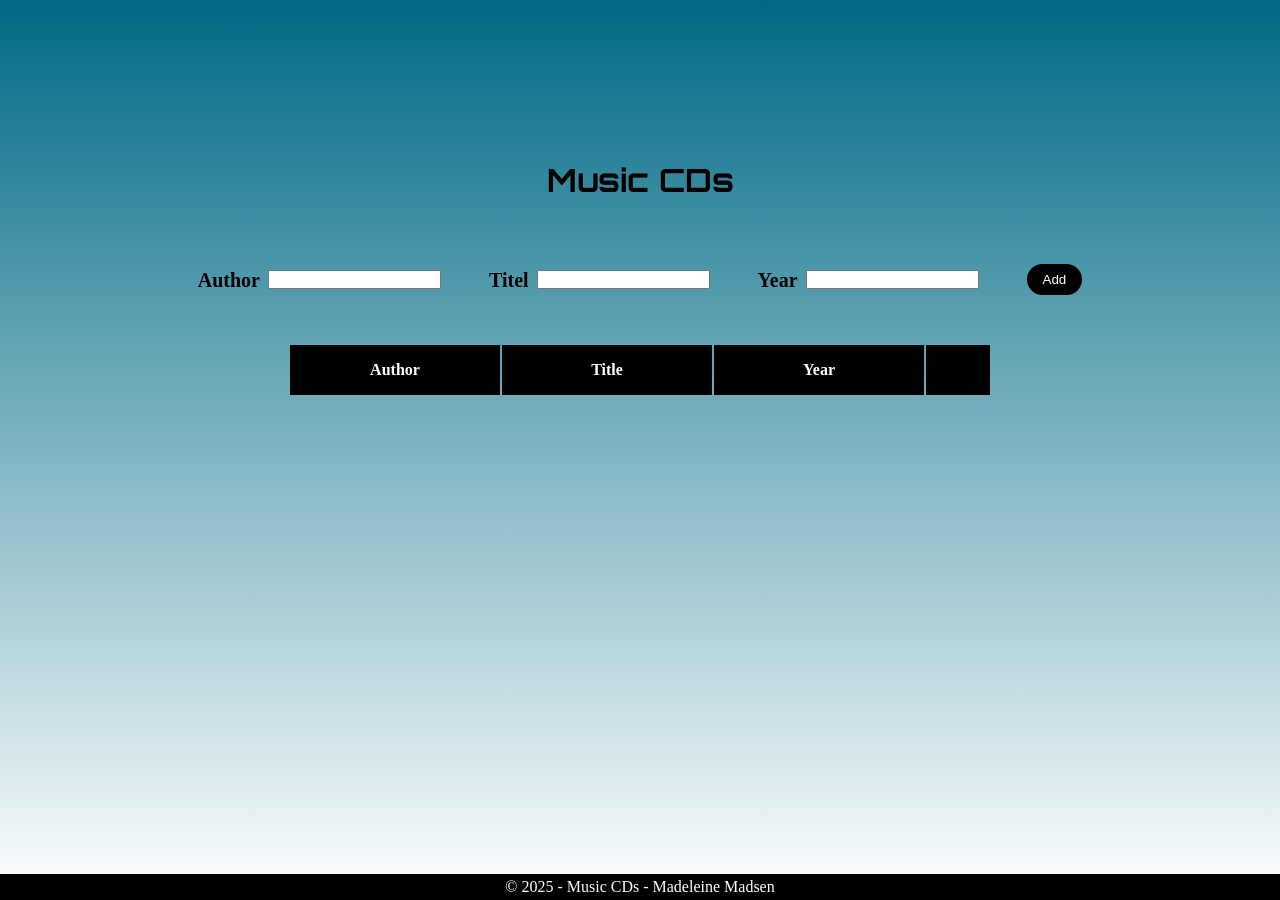
==== index.html @ 05dfa1ed "first commit" ====
<!DOCTYPE html>
<html lang="en">
<head>
    <meta charset="UTF-8">
    <meta name="viewport" content="width=device-width, initial-scale=1.0">
    <link rel="stylesheet" href="styles.css">
    <script src="script.js" type="module"></script>
    <title>Music CDs</title>
</head>

<body>
    <header>
        <h1>Music CDs</h1>
    </header>

    <main>
        <form id="frmMusic">
            <div>
                <label for="txtAuthor">Author</label>
                <input type="text" class="textInput" id="txtAuthor" required>
            </div>

            <div>
                <label for="txtTitle">Titel</label>
                <input type="text" class="textInput" id="txtTitle" required>
            </div>

            <div>
                <label for="txtYear">Year</label>
                <input type="text" id="txtYear" pattern="[0-9]{4}" required>
            </div>

            <div>
                <input type="submit" value="Add">
            </div>
        </form>

        <section id="table">
            <table>
            <!-- THead - Dette grupperer indhold i en html tabel (Specifikt i header) -->
            <thead>
                <!-- Tr  - Dette er en tabel row -->
                <tr>
                    <!-- Th - Dette er tabel headeren -->
                    <th>Author</th>
                    <th>Title</th>
                    <th>Year</th>
                    <th class="DeleteContainer">x</th>
                </tr>
            </thead>
            </table>
        </section>
    </main>

    <footer>
        <p>&copy; 2025 - Music CDs - Madeleine Madsen</p>
    </footer>
</body>

<template id="table-template">
    <table>
        <tbody>
                <!-- Td - Dette er tabellens data -->
                <td class="Author"></td>
                <td class="Title"></td>
                <td class="Year"></td>
                <td class="DeleteContainer"><button class="Delete">&times;</button></td>
        </tbody>
    </table>
</template>

</html>
---- styles.css ----
@import 'variables.css';


/*---------- Desktop ----------*/
* {
    margin: 0;
    padding: 0;
    box-sizing: border-box;
}

body {
    width: 100%;
    height: 100vh;
    background-image: linear-gradient(to bottom, rgb(0, 106, 133), white);
}

/*---------- Header ----------*/
header {
    display: flex;
    justify-content: center;
    padding-top: 10rem;

    h1 {
        font-family: var(--fontMain);
        margin-bottom: 2rem;
    }
}

/*---------- Form ----------*/
#frmMusic {
    display: flex;
    align-items: center;
    justify-content: center;
    gap: 1rem;         
    margin-bottom: 2rem;

    div {
        display: flex;
        flex-direction: row;
        align-items: center;
        font-size: 20px;
        margin: 1rem
    }

    label {
        margin-top: 1.1rem;
        margin-right: 0.5rem;
        font-weight: 800;
    }

    input {
        display: flex;
        flex-direction: row;
        margin-top: 1rem;
        text-align: center;
    }

    input[type=submit] {
        padding: 0.5rem 1rem;
        border-radius: 1rem;
        background-color: var(--colorPrimary);
        color: var(--colorTextTwo);
        border: none;
    }
}

/*---------- Table ----------*/
#table {
    width: 100%;

    table {
        width: 55%;
        table-layout: fixed;
        margin: 0 auto;
    }

    th {
        background-color: var(--colorPrimary);
        color: var(--colorTextTwo);
        padding: 1rem;
        text-align: center;
    }

    td {
        border: solid thin var(--colorPrimary);
        padding: 1rem;
    }

    .Author, .Title, .Year {
        text-align: center;
    }

    .DeleteContainer {
        width: 4rem; 
        box-sizing: border-box;
        color: var(--colorTextOne);
    }

    button {
        padding: 0.5rem 0.7rem;
        border-radius: 1rem;
        background-color: var(--colorPrimary);
        color: var(--colorTextTwo);
        border: none;
    }
}

/*---------- Footer ----------*/
footer {
    position: fixed;
    bottom: 0;
    width: 100%;
    padding: 0.25rem 0 0.25rem 0;
    color: var(--colorTextTwo);
    background-color: var(--colorPrimary);
    text-align: center;
}


/* -------- Mobil -------- */
@media (max-width: 768px) {

    /*---------- Header ----------*/
    header {
        padding-top: 5rem;
    }

    /*---------- Form ----------*/
    #frmMusic {
        flex-direction: column;
        align-items: center;
        gap: 0.5rem;

        label {
            margin-bottom: 0.5rem;
        }

        input {
            width: 90%; 
        }

        input[type=submit] {
            width: 100%;
        }
    }

    /*---------- Table ----------*/
    #table table {
        width: 95%;

        button {
            width: 100%;
        }
    }
}
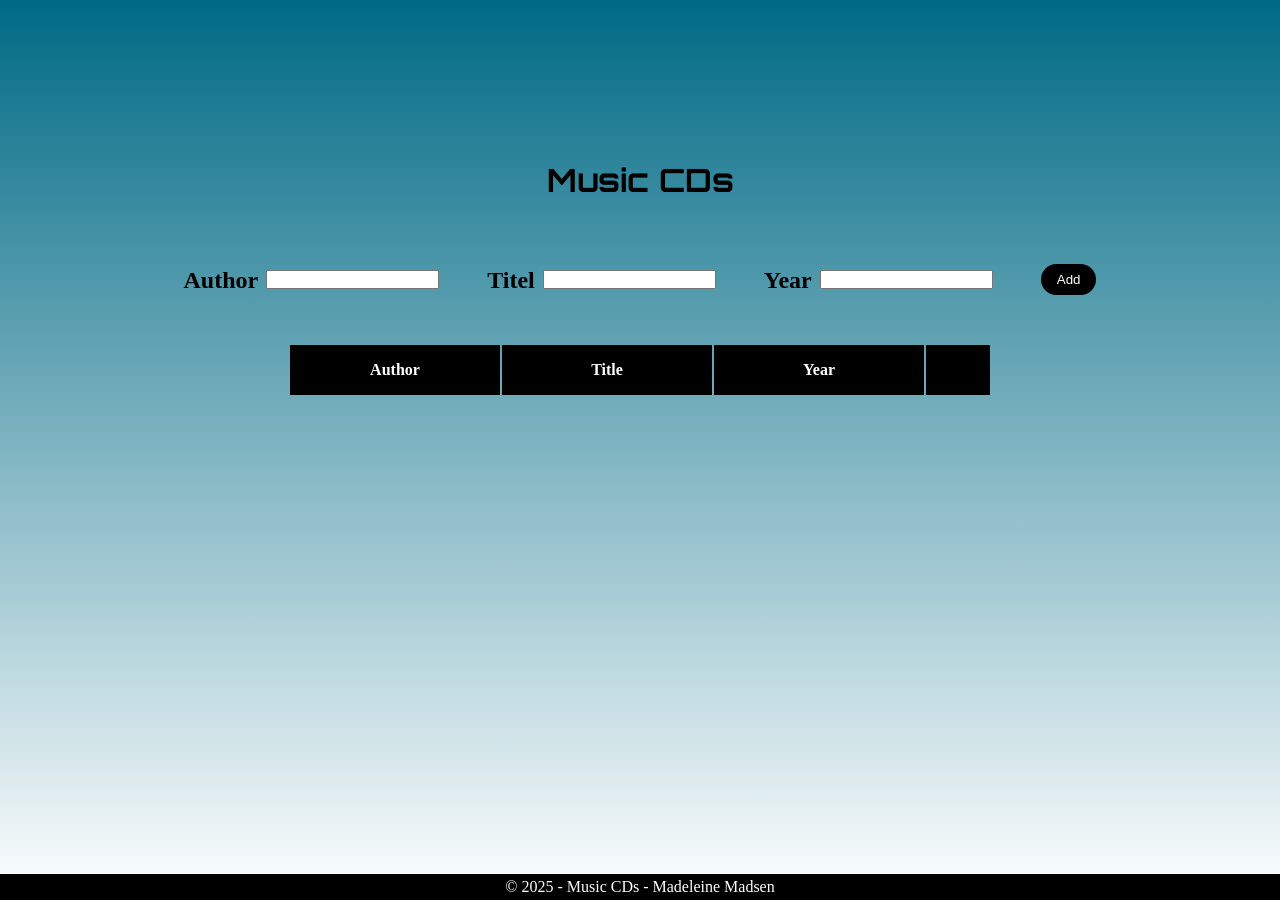
==== commit 7bb08c16: "Rettelse af sti og oprettelse af local storage" ====
--- a/index.html
+++ b/index.html
@@ -3,8 +3,8 @@
 <head>
     <meta charset="UTF-8">
     <meta name="viewport" content="width=device-width, initial-scale=1.0">
-    <link rel="stylesheet" href="styles.css">
-    <script src="script.js" type="module"></script>
+    <link rel="stylesheet" href="css/styles.css">
+    <script src="js/script.js" type="module"></script>
     <title>Music CDs</title>
 </head>
 
@@ -27,7 +27,7 @@
 
             <div>
                 <label for="txtYear">Year</label>
-                <input type="text" id="txtYear" pattern="[0-9]{4}" required>
+                <input type="number" id="txtYear" pattern="[0-9]{4}" required>
             </div>
 
             <div>
@@ -38,16 +38,16 @@
         <section id="table">
             <table>
             <!-- THead - Dette grupperer indhold i en html tabel (Specifikt i header) -->
-            <thead>
-                <!-- Tr  - Dette er en tabel row -->
-                <tr>
-                    <!-- Th - Dette er tabel headeren -->
-                    <th>Author</th>
-                    <th>Title</th>
-                    <th>Year</th>
-                    <th class="DeleteContainer">x</th>
-                </tr>
-            </thead>
+                <thead>
+                    <!-- Tr  - Dette er en tabel row -->
+                    <tr>
+                        <!-- Th - Dette er tabel headeren -->
+                        <th>Author</th>
+                        <th>Title</th>
+                        <th>Year</th>
+                        <th class="DeleteContainer">x</th>
+                    </tr>
+                </thead>
             </table>
         </section>
     </main>
@@ -60,11 +60,11 @@
 <template id="table-template">
     <table>
         <tbody>
-                <!-- Td - Dette er tabellens data -->
-                <td class="Author"></td>
-                <td class="Title"></td>
-                <td class="Year"></td>
-                <td class="DeleteContainer"><button class="Delete">&times;</button></td>
+            <!-- Td - Dette er tabellens data -->
+            <td class="Author"></td>
+            <td class="Title"></td>
+            <td class="Year"></td>
+            <td class="DeleteContainer"><button class="Delete">&times;</button></td>
         </tbody>
     </table>
 </template>
--- a/css/styles.css
+++ b/css/styles.css
@@ -0,0 +1,155 @@
+@import 'variables.css';
+
+
+/*---------- Desktop ----------*/
+* {
+    margin: 0;
+    padding: 0;
+    box-sizing: border-box;
+}
+
+body {
+    width: 100%;
+    height: 100vh;
+    background-image: var(--colorBackground);
+}
+
+/*---------- Header ----------*/
+header {
+    display: flex;
+    justify-content: center;
+    padding-top: 10rem;
+
+    h1 {
+        font-family: var(--fontMain);
+        margin-bottom: 2rem;
+    }
+}
+
+/*---------- Form ----------*/
+#frmMusic {
+    display: flex;
+    align-items: center;
+    justify-content: center;
+    gap: 1rem;         
+    margin-bottom: 2rem;
+
+    div {
+        display: flex;
+        flex-direction: row;
+        align-items: center;
+        font-size: 1.5rem;
+        margin: 1rem
+    }
+
+    label {
+        margin-top: 1.1rem;
+        margin-right: 0.5rem;
+        font-weight: 800;
+    }
+
+    input {
+        display: flex;
+        flex-direction: row;
+        margin-top: 1rem;
+        text-align: center;
+    }
+
+    input[type=submit] {
+        padding: 0.5rem 1rem;
+        border-radius: 1rem;
+        background-color: var(--colorPrimary);
+        color: var(--colorTextTwo);
+        border: none;
+    }
+}
+
+/*---------- Table ----------*/
+#table {
+    width: 100%;
+
+    table {
+        width: 55%;
+        table-layout: fixed; /* Evt brug table-layout: auto */
+        margin: 0 auto;
+    }
+
+    th {
+        background-color: var(--colorPrimary);
+        color: var(--colorTextTwo);
+        padding: 1rem;
+        text-align: center;
+    }
+
+    td {
+        border: solid thin var(--colorPrimary);
+        padding: 1rem;
+    }
+
+    .Author, .Title, .Year {
+        text-align: center;
+    }
+
+    .DeleteContainer {
+        width: 4rem; 
+        box-sizing: border-box;
+        color: var(--colorTextOne);
+    }
+
+    button {
+        padding: 0.5rem 0.7rem;
+        border-radius: 1rem;
+        background-color: var(--colorPrimary);
+        color: var(--colorTextTwo);
+        border: none;
+    }
+}
+
+/*---------- Footer ----------*/
+footer {
+    position: fixed;
+    bottom: 0;
+    width: 100%;
+    padding: 0.25rem 0 0.25rem 0;
+    color: var(--colorTextTwo);
+    background-color: var(--colorPrimary);
+    text-align: center;
+}
+
+
+/* -------- Mobil -------- */
+@media (max-width: 768px) {
+
+    /*---------- Header ----------*/
+    header {
+        padding-top: 5rem;
+    }
+
+    /*---------- Form ----------*/
+    #frmMusic {
+        flex-direction: column;
+        align-items: center;
+        gap: 0.5rem;
+
+        label {
+            margin-bottom: 0.5rem;
+        }
+
+        input {
+            width: 90%; 
+        }
+
+        input[type=submit] {
+            width: 100%;
+        }
+    }
+
+    /*---------- Table ----------*/
+    #table table {
+        width: 95%;
+
+        button {
+            width: 100%;
+        }
+    }
+}
